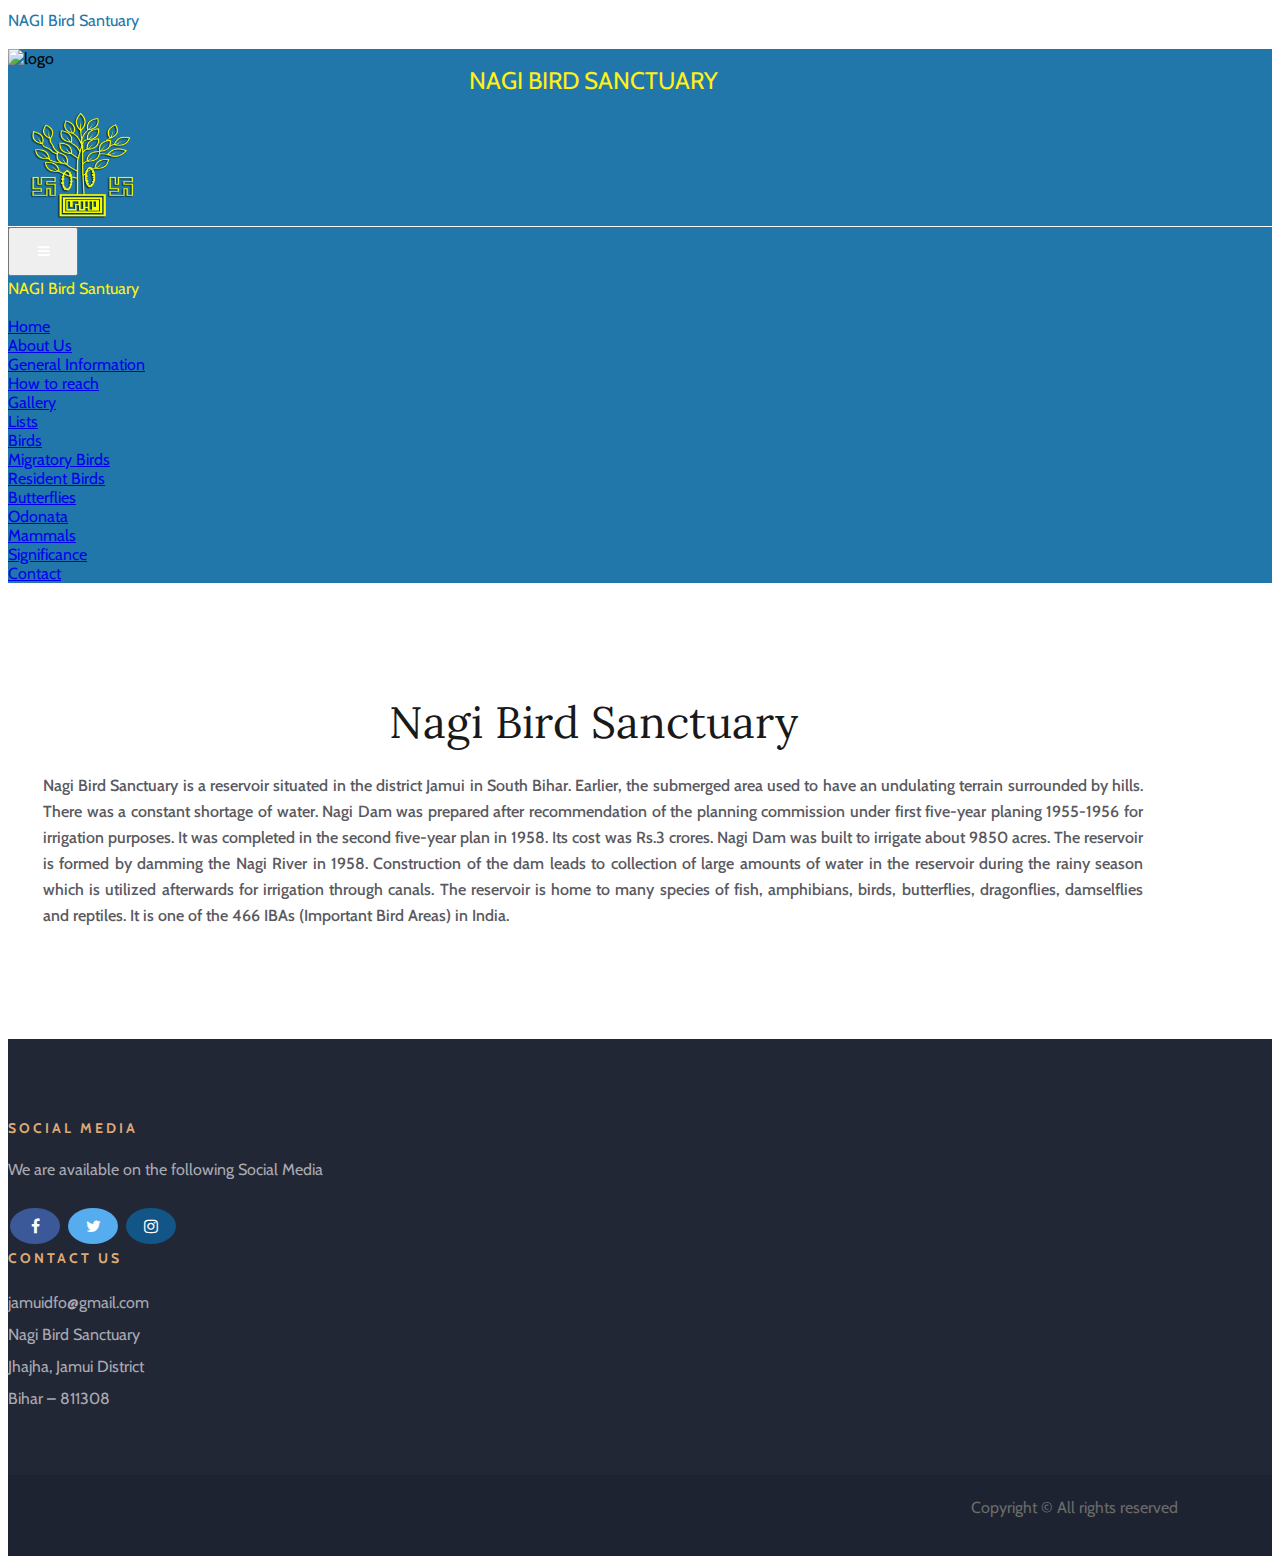
==== about-us.html @ 65afa7e6 "updated" ====
<!DOCTYPE html>
<html lang="zxx">

<head>
    <title>Nagi Dam Bird Sanctuary</title>
    <link rel="shortcut icon" href="img/Logo.png" />
    <meta name="viewport" content="width=device-width, initial-scale=1.0">
    <!-- Google Font -->
    <link href="https://fonts.googleapis.com/css?family=Lora:400,700&display=swap" rel="stylesheet">
    <link href="https://fonts.googleapis.com/css?family=Cabin:400,500,600,700&display=swap" rel="stylesheet">

    <!-- Css Styles -->
    <link rel="stylesheet" href="css/bootstrap.min.css" type="text/css">
    <link rel="stylesheet" href="css/font-awesome.min.css" type="text/css">
    <link rel="stylesheet" href="css/elegant-icons.css" type="text/css">
    <link rel="stylesheet" href="css/flaticon.css" type="text/css">
    <link rel="stylesheet" href="css/owl.carousel.min.css" type="text/css">
    <link rel="stylesheet" href="css/nice-select.css" type="text/css">
    <link rel="stylesheet" href="css/jquery-ui.min.css" type="text/css">
    <link rel="stylesheet" href="css/magnific-popup.css" type="text/css">
    <link rel="stylesheet" href="css/slicknav.min.css" type="text/css">
    <link rel="stylesheet" href="css/style.css" type="text/css">
    <link rel="stylesheet" href="https://cdnjs.cloudflare.com/ajax/libs/font-awesome/4.7.0/css/font-awesome.min.css">
</head>

<body>


    <!-- Header Section Begin -->

    <div class="top-text">
        <div class="container">
            <div class="row">
                <div class="col">
                    <p class="d-block d-lg-none text-center font-weight-bold mb-0" style="color:#2177AA;">
                        NAGI Bird Santuary
                    </p>
                </div>
            </div>
        </div>
    </div>
        <div class="top-header py-2">
    
            <div class="container">
                
                <div class="row align-items-center">
                    <div class="col-2">
                        <div class="logo">
                            <img class="mp=nun" alt="logo" src="img/Logo.png"  width="100px" />
                        </div>
                    </div>
                    <div class="col">
                                                
                            <p align="center" class="d-lg-block  font-weight-bold mb-0" style="font-size:x-large; color: #FFF113;">
                                NAGI BIRD SANCTUARY
                            </p>
                        
                    </div>
                    <div class="col-2">
                        <div class="logo-2 text-right">
                            <img class="mp=nun" alt="logo" src="img/Logo2.png" width="150px" />
                        </div>
                    </div>
                </div>
            </div>
    
        </div>
    
        <nav class="navbar navbar-expand-lg navbar-dark  bg-prime p-0 p-lg-auto px-3" style="background-color:#2177AA">
    
            <div class="logo-description d-flex justify-content-center  align-items-center">
                <button class="navbar-toggler d-block d-lg-none text-white" type="button" data-toggle="collapse"
                    data-target="#navbarSupportedContent" aria-controls="navbarSupportedContent" aria-expanded="false"
                    aria-label="Toggle navigation">
                    <span class="fa fa-bars"></span>
                </button>
                <p class="d-none d-lg-blocks font-weight-bold mb-0" style="color: #FFF113;">
                    NAGI Bird Santuary
                </p>
            </div>
    
            <div class="collapse navbar-collapse" id="navbarSupportedContent">
                <ul class="navbar-nav  mx-auto">
                    <li class="nav-item ">
                        <a class="nav-link" href="index.html">Home <span class="sr-only">(current)</span></a>
                    </li>
                    <li class="nav-item active">
                        <a class="nav-link" href="about-us.html">About Us</a>
                    </li>
                    <li class="nav-item">
                        <a class="nav-link" href="general-information.html">General Information</a>
                    </li>
                    <li class="nav-item">
                        <a class="nav-link" href="how-to-reach.html">How to reach</a>
                    </li>
                    <li class="nav-item">
                        <a class="nav-link" href="gallery.html">Gallery</span></a>
                    </li>
                    <li class="nav-item dropdown">
                        <a class="nav-link dropdown-toggle" href="http://example.com" id="navbarDropdownMenuLink"
                            data-toggle="dropdown" aria-haspopup="true" aria-expanded="false">
                            Lists
                        </a>
                        <ul class="dropdown-menu" aria-labelledby="navbarDropdownMenuLink">
    
                            <li class="dropdown-submenu">
                                <a class="dropdown-item dropdown-toggle" href="#">Birds</a>
                                <ul class="dropdown-menu">
                                    <li> <a class="dropdown-item" href="migratory.html">Migratory Birds</a></li>
    
                                    <li> <a class="dropdown-item" href="resident.html">Resident Birds</a></li>
                                </ul>
                            </li>
                            <li> <a class="dropdown-item" href="#">Butterflies</a></li>
                            <li> <a class="dropdown-item" href="#">Odonata</a></li>
                            <li> <a class="dropdown-item" href="#">Mammals</a></li>
                        </ul>
                    </li>
                    <li class="nav-item">
                        <a class="nav-link" href="significance.html">Significance</a>
                    </li>
    
                    <li class="nav-item ">
                        <a class="nav-link" href="contact.html">Contact</a>
                    </li>
    
                </ul>
    
            </div>
        </nav>

    <!-- Header End -->

    <!-- Hero Section Begin -->
   
    <!-- Hero Section End -->

    <!-- About Us Section Begin -->
    <section class="aboutus-section spad">
        <div class="container">
            <div class="row">
                <div class="col-lg-12">
                    <div class="about-text">
                        <div class="section-title">
                           
                            <h2>Nagi Bird Sanctuary </h2>
                        </div>
                        <p class="f-para" style="text-align: justify;">Nagi Bird Sanctuary is a reservoir situated in the district Jamui in South Bihar. Earlier, the submerged area used to have an undulating terrain surrounded by hills. There was a constant shortage of water. Nagi Dam was prepared after recommendation of the planning commission under first five-year planing 1955-1956 for irrigation purposes. It was completed in the second five-year plan in 1958. Its cost was Rs.3 crores. Nagi Dam was built to irrigate about 9850 acres. The reservoir is formed by damming the Nagi River in 1958. Construction of the dam leads to collection of large amounts of water in the reservoir during the rainy season which is utilized afterwards for irrigation through canals. The reservoir is home to many species of fish, amphibians, birds, butterflies, dragonflies, damselflies and reptiles. It is one of the 466 IBAs (Important Bird Areas) in India.</p>
                       
                    </div>
                </div>

            </div>
        </div>
    </section>
    <!-- About Us Section End -->

 

    <!-- Footer Section Begin -->
    <footer class="footer-section">
        <div class="container">
            <div class="footer-text">
                <div class="row">
                    <div class="col-lg-6" >
                        <div class="ft-newslatter">
                            <h6>Social Media</h6>
                            <p>We are available on the following Social Media</p>
                            <div class="fa-social">
                                <a target="_blank" href="https://www.facebook.com/113876030399410/"><i
                                        class="fa fa-facebook"></i></a>
                                <a target="_blank" href="https://twitter.com/BirdsNagi?s=08"><i
                                        class="fa fa-twitter"></i></a>
                                <a target="_blank" href="https://instagram.com/nagibirds?igshid=14gm5s0l4mmlo"><i
                                        class="fa fa-instagram"></i></a>
                            </div>
                        </div>
                    </div>
                    <div class="col-lg-3 offset-lg-1">
                        <div class="ft-contact">
                            <h6>Contact Us</h6>
                            <ul>
                                <li>jamuidfo@gmail.com</li>
                                <li> Nagi Bird Sanctuary</li>
                                <li>Jhajha, Jamui District</li>
                                <li>Bihar – 811308</li>
                            </ul>
                        </div>
                    </div>
                    <div class="col-lg-3 offset-lg-1">
                        
                    </div>
                </div>
            </div>
        </div>
        <div class="copyright-option">
            <div class="container">
                <div class="row">
                    <div class="col-lg-12">
                        <div class="co-text">
                            <p> Copyright &copy; All rights reserved </p>
                        </div>
                    </div>
                </div>
            </div>
        </div>
    </footer>
    <!-- Footer Section End -->

    <!-- Js Plugins -->
    <script src="js/jquery-3.3.1.min.js"></script>
    <script src="js/bootstrap.min.js"></script>
    <script src="js/jquery.magnific-popup.min.js"></script>
    <script src="js/jquery.nice-select.min.js"></script>
    <script src="js/jquery-ui.min.js"></script>
    <script src="js/jquery.slicknav.js"></script>
    <script src="js/owl.carousel.min.js"></script>
    <script src="js/main.js"></script>
</body>

</html>
---- css/style.css ----
/******************************************************************
  Template Name: Sona
  Description: Sona Hotel Html Template
  Author: Colorlib
  Author URI: https://colorlib.com
  Version: 1.0
  Created: Colorlib
******************************************************************/

/*------------------------------------------------------------------
[Table of contents]

1.  Template default CSS
	1.1	Variables
	1.2	Mixins
	1.3	Flexbox
	1.4	Reset
2.  Helper Css
3.  Header Section
4.  Hero Section
5.  About Section
6.  Services Section
7.  Testimonial Section
8.  Blog Section
9.  Contact
10.  Footer Style

-------------------------------------------------------------------*/

/*----------------------------------------*/

/* Template default CSS
/*----------------------------------------*/

html, body {
	height: 100%;
	font-family: "Cabin", sans-serif;
	-webkit-font-smoothing: antialiased;
	font-smoothing: antialiased;
}
h1, h2, h3, h4, h5, h6 {
	margin: 0;
	color: #111111;
	font-weight: 400;
	font-family: "Lora", serif;
}
h1 {
	font-size: 70px;
}
h2 {
	font-size: 36px;
}
h3 {
	font-size: 30px;
}
h4 {
	font-size: 24px;
}
h5 {
	font-size: 18px;
}
h6 {
	font-size: 16px;
}
p {
	font-size: 16px;
	font-family: "Cabin", sans-serif;
	color: #6b6b6b;
	font-weight: 400;
	line-height: 26px;
	margin: 0 0 15px 0;
}
img {
	max-width: 100%;
}
input:focus, select:focus, button:focus, textarea:focus {
	outline: none;
}
a:hover, a:focus {
	text-decoration: none;
	outline: none;
	color: #fff;
}
ul, ol {
	padding: 0;
	margin: 0;
}
/*---------------------
  Helper CSS
-----------------------*/

.section-title {
	text-align: center;
	margin-bottom: 22px;
}
.section-title span {
	font-size: 14px;
	color: #dfa974;
	font-weight: 700;
	text-transform: uppercase;
	letter-spacing: 2px;
}
.section-title h2 {
	font-size: 44px;
	color: #19191a;
	line-height: 58px;
	margin-top: 10px;
}
.set-bg {
	background-repeat: no-repeat;
	background-size: cover;
	background-position: top center;
}
.spad {
	padding-top: 100px;
	padding-bottom: 100px;
}
.spad-2 {
	padding-top: 50px;
	padding-bottom: 70px;
}
.text-white h1, .text-white h2, .text-white h3, .text-white h4, .text-white h5, .text-white h6, .text-white p, .text-white span, .text-white li, .text-white a {
	color: #fff;
}
/* buttons */

.primary-btn {
	display: inline-block;
	font-size: 13px;
	color: #ffffff;
	text-transform: uppercase;
	letter-spacing: 2px;
	font-weight: 700;
	position: relative;
}
.primary-btn:after {
	position: absolute;
	left: 0;
	bottom: -5px;
	width: 100%;
	height: 2px;
	background: #dfa974;
	content: "";
}
/* Preloder */

#preloder {
	position: fixed;
	width: 100%;
	height: 100%;
	top: 0;
	left: 0;
	z-index: 999999;
	background: #ffffff;
}
.loader {
	width: 40px;
	height: 40px;
	position: absolute;
	top: 50%;
	left: 50%;
	margin-top: -13px;
	margin-left: -13px;
	border-radius: 60px;
	animation: loader 0.8s linear infinite;
	-webkit-animation: loader 0.8s linear infinite;
}
@keyframes loader {
	0% {
		-webkit-transform: rotate(0deg);
		transform: rotate(0deg);
		border: 4px solid #f44336;
		border-left-color: transparent;
	}
	50% {
		-webkit-transform: rotate(180deg);
		transform: rotate(180deg);
		border: 4px solid #673ab7;
		border-left-color: transparent;
	}
	100% {
		-webkit-transform: rotate(360deg);
		transform: rotate(360deg);
		border: 4px solid #f44336;
		border-left-color: transparent;
	}
}
@-webkit-keyframes loader {
	0% {
		-webkit-transform: rotate(0deg);
		border: 4px solid #f44336;
		border-left-color: transparent;
	}
	50% {
		-webkit-transform: rotate(180deg);
		border: 4px solid #673ab7;
		border-left-color: transparent;
	}
	100% {
		-webkit-transform: rotate(360deg);
		border: 4px solid #f44336;
		border-left-color: transparent;
	}
}
.spacial-controls {
	position: fixed;
	width: 111px;
	height: 91px;
	top: 0;
	right: 0;
	z-index: 999;
}
.spacial-controls .search-switch {
	display: block;
	height: 100%;
	padding-top: 30px;
	background: #323232;
	text-align: center;
	cursor: pointer;
}
.search-model {
	display: none;
	position: fixed;
	width: 100%;
	height: 100%;
	left: 0;
	top: 0;
	background: #000;
	z-index: 99999;
}
.search-model-form {
	padding: 0 15px;
}
.search-model-form input {
	width: 500px;
	font-size: 40px;
	border: none;
	border-bottom: 2px solid #333;
	background: none;
	color: #999;
}
.search-close-switch {
	position: absolute;
	width: 50px;
	height: 50px;
	background: #333;
	color: #fff;
	text-align: center;
	border-radius: 50%;
	font-size: 28px;
	line-height: 28px;
	top: 30px;
	cursor: pointer;
	display: -webkit-box;
	display: -ms-flexbox;
	display: flex;
	-webkit-box-align: center;
	-ms-flex-align: center;
	align-items: center;
	-webkit-box-pack: center;
	-ms-flex-pack: center;
	justify-content: center;
}
/*---------------------
  Header
-----------------------*/
.top-header{
	background-color: #2177AA;
	margin-bottom: 1px;
}

.dropdown-submenu {
	position: relative;
  }
  
  .dropdown-submenu a::after {
	transform: rotate(-360deg);
	position: absolute;
	right: 6px;
	top: .8em;
  }
  
  .dropdown-submenu .dropdown-menu {
	top: 0;
	left: 100%;
	margin-left: .1rem;
	margin-right: .1rem;
  }
.header-section.header-normal .menu-item {
	-webkit-box-shadow: 0px 12px 15px rgba(36, 11, 12, 0.05);
	box-shadow: 0px 12px 15px rgba(36, 11, 12, 0.05);
}
.top-nav {
	border-bottom: 1px solid #e5e5e5;
	margin-bottom: 1px;
}
.top-nav .tn-left li {
	list-style: none;
	display: inline-block;
	font-size: 16px;
	color: #19191a;
	font-weight: 500;
	padding: 14px 0 12px;
	margin-right: 64px;
	position: relative;
}
.top-nav .tn-left li:after {
	position: absolute;
	right: -32px;
	top: 0;
	width: 1px;
	height: 100%;
	background: #e5e5e5;
	content: "";
}
.top-nav .tn-left li:last-child {
	margin-right: 0;
}
.top-nav .tn-left li:last-child:after {
	display: none;
}
.top-nav .tn-left li i {
	color: #dfa974;
	margin-right: 4px;
}
.top-nav .tn-right {
	text-align: right;
}
.top-nav .tn-right .top-social {
	display: inline-block;
	margin-right: 35px;
	padding: 13px 0;
}
.top-nav .tn-right .top-social a {
	display: inline-block;
	font-size: 16px;
	color: #19191a;
	margin-left: 15px;
}
.top-nav .tn-right .bk-btn {
	display: inline-block;
	font-size: 13px;
	font-weight: 700;
	padding: 16px 28px 15px;
	background: #dfa974;
	color: #ffffff;
	text-transform: uppercase;
	letter-spacing: 2px;
}
.top-nav .tn-right .language-option {
	display: inline-block;
	margin-left: 30px;
	cursor: pointer;
	padding: 13px 0px 11px;
	position: relative;
}
.top-nav .tn-right .language-option:hover .flag-dropdown {
	top: 40px;
	opacity: 1;
	visibility: visible;
}
.top-nav .tn-right .language-option img {
	height: 26px;
	width: 26px;
	border-radius: 50%;
	margin-right: 10px;
}
.top-nav .tn-right .language-option span {
	font-size: 16px;
	color: #19191a;
	text-transform: uppercase;
	font-weight: 500;
}
.top-nav .tn-right .language-option .flag-dropdown {
	position: absolute;
	left: 0;
	top: 60px;
	width: 100px;
	background: #ffffff;
	display: block;
	padding: 10px 15px;
	-webkit-box-shadow: 0px 9px 10px rgba(25, 25, 26, 0.2);
	box-shadow: 0px 9px 10px rgba(25, 25, 26, 0.2);
	opacity: 0;
	visibility: hidden;
	-webkit-transition: all 0.3s;
	-o-transition: all 0.3s;
	transition: all 0.3s;
	z-index: 99;
}
.top-nav .tn-right .language-option .flag-dropdown ul li {
	list-style: none;
	text-align: left;
}
.top-nav .tn-right .language-option .flag-dropdown ul li a {
	font-size: 14px;
	text-transform: uppercase;
	font-weight: 500;
	color: #19191a;
	-webkit-transition: all 0.3s;
	-o-transition: all 0.3s;
	transition: all 0.3s;
}
.top-nav .tn-right .language-option .flag-dropdown ul li a:hover {
	color: #dfa974;
}
.menu-item {
	position: relative;
	z-index: 9;
}
.menu-item .logo {
	padding: 25px 0;
}
.menu-item .logo a {
	display: inline-block;
}
.menu-item .nav-menu {
	text-align: right;
}
.menu-item .nav-menu .mainmenu {
	display: inline-block;
}
.menu-item .nav-menu .mainmenu li {
	list-style: none;
	display: inline-block;
	position: relative;
	z-index: 1;
}
.menu-item .nav-menu .mainmenu li.active a:after {
	opacity: 1;
}
.menu-item .nav-menu .mainmenu li:hover>a:after {
	opacity: 1;
}
.menu-item .nav-menu .mainmenu li:hover .dropdown {
	top: 77px;
	opacity: 1;
	visibility: visible;
}
.menu-item .nav-menu .mainmenu li a {
	font-size: 16px;
	color: #19191a;
	margin-right: 42px;
	font-weight: 500;
	display: inline-block;
	padding: 27px 0;
	position: relative;
	-webkit-transition: all 0.3s;
	-o-transition: all 0.3s;
	transition: all 0.3s;
}
.menu-item .nav-menu .mainmenu li a:after {
	position: absolute;
	left: 0;
	top: 52px;
	width: 100%;
	height: 2px;
	background: #dfa974;
	content: "";
	opacity: 0;
	-webkit-transition: all 0.3s;
	-o-transition: all 0.3s;
	transition: all 0.3s;
}
.menu-item .nav-menu .mainmenu li .dropdown {
	position: absolute;
	left: 0;
	top: 97px;
	width: 180px;
	background: #ffffff;
	z-index: 9;
	opacity: 0;
	visibility: hidden;
	-webkit-transition: all 0.3s;
	-o-transition: all 0.3s;
	transition: all 0.3s;
	-webkit-box-shadow: 0px 9px 15px rgba(25, 25, 26, 0.05);
	box-shadow: 0px 9px 15px rgba(25, 25, 26, 0.05);
}
.menu-item .nav-menu .mainmenu li .dropdown li {
	list-style: none;
	display: block;
}
.menu-item .nav-menu .mainmenu li .dropdown li a {
	font-size: 16px;
	color: #19191a;
	display: block;
	text-align: left;
	padding: 8px 15px;
	-webkit-transition: all 0.3s;
	-o-transition: all 0.3s;
	transition: all 0.3s;
}
.menu-item .nav-menu .mainmenu li .dropdown li a:hover {
	color: #dfa974;
}
.menu-item .nav-menu .mainmenu li .dropdown li a:after {
	display: none;
}
.menu-item .nav-menu .nav-right {
	display: inline-block;
	margin-left: 43px;
	padding: 27px 0px;
}
.menu-item .nav-menu .nav-right i {
	font-size: 16px;
	color: #19191a;
	cursor: pointer;
}
.canvas-open {
	display: none;
}
.offcanvas-menu-wrapper {
	display: none;
}
/*---------------------
  Hero
-----------------------*/

.hero-section {
	position: relative;
	padding-top: 60px;
	padding-bottom: 100px;
}
.hero-section .container {
	position: relative;
	z-index: 5;
}
.hero-text {
	padding-top: 145px;
}
.hero-text h1 {
	font-size: 80px;
	line-height: 90px;
	color: #ffffff;
	margin-bottom: 16px;
}
.hero-text p {
	font-size: 18px;
	color: #ffffff;
	line-height: 28px;
	margin-bottom: 35px;
}
.booking-form {
	background: #ffffff;
	padding: 44px 40px 50px 40px;
	border-radius: 4px;
}
.booking-form h3 {
	color: #19191a;
	margin-bottom: 36px;
}
.booking-form form .check-date {
	position: relative;
	margin-bottom: 15px;
}
.booking-form form .check-date label {
	font-size: 14px;
	color: #707079;
	display: block;
	margin-bottom: 10px;
}
.booking-form form .check-date input {
	width: 100%;
	height: 50px;
	border: 1px solid #ebebeb;
	border-radius: 2px;
	font-size: 16px;
	color: #19191a;
	text-transform: uppercase;
	font-weight: 500;
	padding-left: 20px;
}
.booking-form form .check-date i {
	color: #dfa974;
	position: absolute;
	right: 18px;
	bottom: 17px;
}
.booking-form form .select-option {
	margin-bottom: 15px;
}
.booking-form form .select-option label {
	font-size: 14px;
	color: #707079;
	display: block;
	margin-bottom: 10px;
}
.booking-form form .select-option .nice-select {
	border-radius: 2px;
	border: 1px solid #ebebeb;
	height: 50px;
	line-height: 50px;
	outline: none;
	padding-left: 20px;
	width: 100%;
	float: none;
}
.booking-form form .select-option .nice-select:after {
	border-bottom: 2px solid #dfa974;
	border-right: 2px solid #dfa974;
	height: 10px;
	margin-top: 0;
	right: 20px;
	width: 10px;
	top: 36%;
}
.booking-form form .select-option .nice-select span {
	font-size: 16px;
	color: #19191a;
	text-transform: uppercase;
	font-weight: 500;
}
.booking-form form .select-option .nice-select .list {
	margin-top: 0;
	width: 100%;
}
.booking-form form button {
	display: block;
	font-size: 14px;
	text-transform: uppercase;
	border: 1px solid #dfa974;
	border-radius: 2px;
	color: #dfa974;
	font-weight: 500;
	background: transparent;
	width: 100%;
	height: 46px;
	margin-top: 30px;
}
.hero-slider {
	position: absolute;
	width: 100%;
	height: 100%;
	left: 0;
	top: 0;
}
.hero-slider.owl-carousel .owl-dots {
	position: absolute;
	left: 0;
	bottom: 23px;
	width: 100%;
	text-align: center;
}
.hero-slider.owl-carousel .owl-dots button {
	height: 6px;
	width: 6px;
	background: #ffffff;
	opacity: 0.5;
	border-radius: 50%;
	margin-right: 10px;
	-webkit-transition: all 0.3s;
	-o-transition: all 0.3s;
	transition: all 0.3s;
}
.hero-slider.owl-carousel .owl-dots button.active {
	width: 30px;
	border-radius: 50px;
	opacity: 1;
}
.hero-slider.owl-carousel .owl-dots button:last-child {
	margin-right: 0;
}
.hero-slider .owl-stage-outer, .hero-slider .owl-stage, .hero-slider .owl-item, .hero-slider .hs-item {
	height: 100%;
}
/*---------------------
  About US
-----------------------*/

.about-text {
	text-align: center;
	padding: 0 35px;
}
.about-text p {
	color: #595960;
	font-weight: 500;
}
.about-text p.f-para {
	margin-bottom: 10px;
}
.about-text p.s-para {
	margin-bottom: 35px;
}
.about-text .about-btn {
	color: #19191a;
}
.about-pic img {
	min-width: 100%;
}
/*---------------------
  Service Section
-----------------------*/

.services-section {
	padding-bottom: 60px;
	border-top: 1px solid #e5e5e5;
}
.services-section .section-title {
	margin-bottom: 36px;
}
.service-item {
	text-align: center;
	padding: 30px 35px 18px;
	-webkit-transition: all 0.3s;
	-o-transition: all 0.3s;
	transition: all 0.3s;
}
.service-item:hover {
	background: #dfa974;
}
.service-item:hover i {
	color: #ffffff;
}
.service-item:hover h4 {
	color: #ffffff;
}
.service-item:hover p {
	color: #ffffff;
}
.service-item i {
	display: inline-block;
	color: #dfa974;
	-webkit-transition: all 0.3s;
	-o-transition: all 0.3s;
	transition: all 0.3s;
}
.service-item h4 {
	color: #19191a;
	font-size: 22px;
	margin-bottom: 15px;
	margin-top: 10px;
	-webkit-transition: all 0.3s;
	-o-transition: all 0.3s;
	transition: all 0.3s;
}
.service-item p {
	color: #707079;
	-webkit-transition: all 0.3s;
	-o-transition: all 0.3s;
	transition: all 0.3s;
}
/*------------------------
  Home Page Room Section 
-------------------------*/

.hp-room-items {
	margin-left: -15px;
	margin-right: -15px;
	overflow: hidden;
}
.hp-room-items .hp-room-item {
	height: 600px;
	margin-right: -15px;
	position: relative;
	overflow: hidden;
}
.hp-room-items .hp-room-item:hover .hr-text {
	bottom: 135px;
}
.hp-room-items .hp-room-item:hover .hr-text h2 {
	margin-bottom: 30px;
}
.hp-room-items .hp-room-item .hr-text {
	position: absolute;
	left: 45px;
	right: 25px;
	bottom: -250px;
	-webkit-transition: all 0.5s;
	-o-transition: all 0.5s;
	transition: all 0.5s;
}
.hp-room-items .hp-room-item .hr-text h3 {
	color: #ffffff;
	margin-bottom: 15px;
}
.hp-room-items .hp-room-item .hr-text h2 {
	color: #dfa974;
	font-weight: 700;
	margin-bottom: 50px;
	-webkit-transition: all 0.2s;
	-o-transition: all 0.2s;
	transition: all 0.2s;
}
.hp-room-items .hp-room-item .hr-text h2 span {
	font-family: "Cabin", sans-serif;
	font-size: 16px;
	font-weight: 400;
	color: #ffffff;
}
.hp-room-items .hp-room-item .hr-text table {
	margin-bottom: 30px;
}
.hp-room-items .hp-room-item .hr-text table tbody tr td {
	font-size: 16px;
	color: #ffffff;
	line-height: 36px;
}
.hp-room-items .hp-room-item .hr-text table tbody tr td.r-o {
	width: 120px;
}
.hp-room-items .hp-room-item .hr-text .primary-btn:after {
	background: #ffffff;
}
/*---------------------
  Testimonial Slider
-----------------------*/

.testimonial-section {
	background: #f9f9f9;
}
.testimonial-section .section-title {
	margin-bottom: 30px;
}
.testimonial-slider.owl-carousel .owl-item img {
	width: auto;
	margin: 0 auto;
}
.testimonial-slider.owl-carousel .owl-nav button {
	height: 44px;
	width: 44px;
	border: 1px solid #ebebeb;
	font-size: 24px;
	color: #707079;
	background: #ffffff;
	line-height: 48px;
	text-align: center;
	border-radius: 50%;
	position: absolute;
	left: -190px;
	top: 50%;
	-webkit-transform: translateY(-6px);
	-ms-transform: translateY(-6px);
	transform: translateY(-6px);
	-webkit-transition: all 0.3s;
	-o-transition: all 0.3s;
	transition: all 0.3s;
}
.testimonial-slider.owl-carousel .owl-nav button:hover {
	border-color: #19191a;
	color: #19191a;
}
.testimonial-slider.owl-carousel .owl-nav button.owl-next {
	left: auto;
	right: -190px;
}
.testimonial-slider .ts-item {
	text-align: center;
}
.testimonial-slider .ts-item p {
	font-size: 20px;
	color: #707079;
	line-height: 30px;
	margin-bottom: 50px;
}
.testimonial-slider .ts-item .ti-author {
	margin-bottom: 60px;
}
.testimonial-slider .ts-item .ti-author .rating {
	display: inline-block;
}
.testimonial-slider .ts-item .ti-author .rating i {
	color: #f5b917;
	font-size: 16px;
}
.testimonial-slider .ts-item .ti-author h5 {
	font-size: 20px;
	color: #19191a;
	display: inline-block;
}
/*---------------------
  Blog and Event
-----------------------*/

.blog-section {
	padding-bottom: 70px;
}
.blog-section .section-title {
	margin-bottom: 36px;
}
/*---------------------
  Footer Section
-----------------------*/

.footer-section {
	background: #222736;
}
.footer-section .footer-text {
	padding: 80px 0 30px;
}
.footer-section .footer-text .ft-about {
	margin-bottom: 30px;
}
.footer-section .footer-text .ft-about .logo {
	margin-bottom: 20px;
}
.footer-section .footer-text .ft-about .logo a {
	display: inline-block;
}
.footer-section .footer-text .ft-about p {
	color: #aaaab3;
	margin-bottom: 20px;
}
.fa {
	padding: 10px;
	font-size: 30px;
	width: 30px;
	text-align: center;
	text-decoration: none;
	margin: 5px 2px;
	border-radius: 50%;
  }
  
  .fa:hover {
	  opacity: 0.7;
  }
  
  .fa-facebook {
	background: #3B5998;
	color: white;
  }
  
  .fa-twitter {
	background: #55ACEE;
	color: white;
  }
  .fa-instagram {
	background: #125688;
	color: white;
  }
  
.footer-section .footer-text .ft-about  a {
	display: inline-block;
	height: 40px;
	width: 40px;
	font-size: 16px;
	line-height: 40px;
	text-align: center;
	color: #ffffff;
	border: 1px solid #5A4D48;
	border-radius: 50%;
	-webkit-transition: all 0.3s;
	-o-transition: all 0.3s;
	transition: all 0.3s;
	margin-right: 7px;
}
.footer-section .footer-text .ft-about  a:hover {
	background: #dfa974;
	border-color: #dfa974;
}
.footer-section .footer-text .ft-contact {
	margin-bottom: 30px;
}
.footer-section .footer-text .ft-contact h6 {
	font-size: 14px;
	color: #dfa974;
	text-transform: uppercase;
	font-weight: 700;
	letter-spacing: 3px;
	font-family: "Cabin", sans-serif;
	margin-bottom: 20px;
}
.footer-section .footer-text .ft-contact ul li {
	font-size: 16px;
	color: #aaaab3;
	line-height: 32px;
	list-style: none;
}
.footer-section .footer-text .ft-newslatter h6 {
	font-size: 14px;
	color: #dfa974;
	text-transform: uppercase;
	font-weight: 700;
	letter-spacing: 3px;
	font-family: "Cabin", sans-serif;
	margin-bottom: 20px;
}
.footer-section .footer-text .ft-newslatter p {
	color: #aaaab3;
	margin-bottom: 20px;
}
.footer-section .footer-text .ft-newslatter .fn-form {
	position: relative;
}
.footer-section .footer-text .ft-newslatter .fn-form input {
	width: 100%;
	height: 50px;
	border-radius: 2px;
	background: #393D4A;
	border: none;
	padding-left: 20px;
	font-size: 16px;
	color: #707079;
}
.footer-section .footer-text .ft-newslatter .fn-form button {
	position: absolute;
	right: 0;
	top: 0;
	font-size: 16px;
	background: #dfa974;
	color: #ffffff;
	padding: 0 16px;
	height: 50px;
	border: none;
	border-radius: 0 2px 2px 0;
}
.footer-section .copyright-option {
	background: rgba(16, 20, 31, 0.2);
	padding: 20px 0;
}
.footer-section .copyright-option ul li {
	list-style: none;
	display: inline-block;
	margin-right: 34px;
}
.footer-section .copyright-option ul li:last-child {
	margin-right: 0;
}
.footer-section .copyright-option ul li a {
	font-size: 16px;
	color: #aaaab3;
}
.footer-section .copyright-option .co-text {
	font-size: 16px;
	color: #707079;
	text-align: right;
}
/* --------------------------------- Other Pages Styles ----------------------------------- */

/*---------------------
  Breadcrumb Section
-----------------------*/

.breadcrumb-section {
	padding-top: 70px;
	padding-bottom: 80px;
}
.breadcrumb-text {
	text-align: center;
}
.breadcrumb-text h2 {
	font-size: 44px;
	color: #19191a;
	margin-bottom: 12px;
}
.breadcrumb-text .bt-option a {
	display: inline-block;
	font-size: 18px;
	color: #19191a;
	margin-right: 20px;
	position: relative;
	font-weight: 500;
}
.breadcrumb-text .bt-option a:after {
	position: absolute;
	right: -13px;
	top: 1px;
	content: "";
	font-size: 18px;
	font-family: "FontAwesome";
	color: #aaaab3;
}
.breadcrumb-text .bt-option span {
	display: inline-block;
	font-size: 18px;
	color: #aaaab3;
}
/*------------------------
  About Us Page Section
-------------------------*/

.aboutus-page-section {
	padding-top: 0;
	padding-bottom: 70px;
}
.about-page-text {
	margin-bottom: 65px;
}
.about-page-text .ap-title {
	margin-bottom: 30px;
}
.about-page-text .ap-title h2 {
	font-size: 44px;
	color: #19191a;
	margin-bottom: 18px;
}
.about-page-text .ap-title p {
	font-size: 18px;
	color: #707079;
	line-height: 28px;
}
.about-page-text .ap-services li {
	list-style: none;
	font-size: 20px;
	color: #707079;
	line-height: 42px;
}
.about-page-text .ap-services li i {
	color: #dfa974;
	margin-right: 5px;
}
.about-page-services .ap-service-item {
	position: relative;
	height: 420px;
	border-radius: 5px;
	margin-bottom: 30px;
}
.about-page-services .ap-service-item .api-text {
	position: absolute;
	left: 0;
	bottom: 40px;
	width: 100%;
	text-align: center;
}
.about-page-services .ap-service-item .api-text h3 {
	color: #ffffff;
}
/*---------------------
  Video Section
-----------------------*/

.video-section {
	height: 500px;
	padding-top: 140px;
}
.video-section .video-text {
	text-align: center;
}
.video-section .video-text h2 {
	font-size: 48px;
	color: #ffffff;
	margin-bottom: 16px;
}
.video-section .video-text p {
	font-size: 20px;
	color: #ffffff;
	margin-bottom: 40px;
}
.video-section .video-text .play-btn {
	display: inline-block;
}
/*---------------------
  Gallery Section
-----------------------*/

.gallery-section {
	padding-bottom: 80px;
}
.gallery-section .section-title {
	margin-bottom: 38px;
}
.gallery-item {
	position: relative;
	height: 279px;
	margin-bottom: 20px;
	border-radius: 5px;
	position: relative;
	z-index: 1;
}
.gallery-item:hover:after {
	opacity: 1;
}
.gallery-item:hover .gi-text {
	opacity: 1;
}
.gallery-item:after {
	position: absolute;
	left: 0;
	top: 0;
	width: 100%;
	height: 100%;
	background: rgba(25, 25, 26, 0.3);
	content: "";
	z-index: -1;
	border-radius: 5px;
	-webkit-transition: all 0.3s;
	-o-transition: all 0.3s;
	transition: all 0.3s;
	opacity: 0;
}
.gallery-item.large-item {
	height: 576px;
}
.gallery-item .gi-text {
	display: -webkit-box;
	display: -ms-flexbox;
	display: flex;
	-webkit-box-align: center;
	-ms-flex-align: center;
	align-items: center;
	-webkit-box-pack: center;
	-ms-flex-pack: center;
	justify-content: center;
	width: 100%;
	height: 100%;
	-webkit-transition: all 0.3s;
	-o-transition: all 0.3s;
	transition: all 0.3s;
	opacity: 0;
}
.gallery-item .gi-text h3 {
	color: #ffffff;
}
/*---------------------
  Room Section
-----------------------*/

.rooms-section {
	padding-top: 0;
	padding-bottom: 80px;
}
.room-item {
	margin-bottom: 30px;
}
.room-item img {
	min-width: 100%;
}
.room-item .ri-text {
	border: 1px solid #ebebeb;
	border-top: none;
	padding: 24px 24px 30px 28px;
}
.room-item .ri-text h4 {
	color: #19191a;
	margin-bottom: 17px;
}
.room-item .ri-text h3 {
	color: #dfa974;
	font-weight: 700;
	margin-bottom: 14px;
}
.room-item .ri-text h3 span {
	font-family: "Cabin", sans-serif;
	font-size: 14px;
	font-weight: 400;
	color: #19191a;
}
.room-item .ri-text table {
	margin-bottom: 18px;
}
.room-item .ri-text table tbody tr td {
	font-size: 16px;
	color: #707079;
	line-height: 36px;
}
.room-item .ri-text table tbody tr td.r-o {
	width: 125px;
}
.room-item .ri-text .primary-btn {
	color: #19191a;
}
.room-pagination {
	text-align: center;
	padding-top: 20px;
}
.room-pagination a {
	font-size: 16px;
	color: #707079;
	border: 1px solid #EFD4B9;
	border-radius: 2px;
	padding: 7px 13px 5px;
	margin-right: 7px;
	display: inline-block;
	-webkit-transition: all 0.3s;
	-o-transition: all 0.3s;
	transition: all 0.3s;
}
.room-pagination a:last-child {
	margin-right: 0;
}
.room-pagination a:hover {
	background: #dfa974;
	color: #ffffff;
}
/*-----------------------
  Room Details Section
-------------------------*/

.room-details-section {
	padding-top: 0;
	padding-bottom: 80px;
}
.room-details-item {
	margin-bottom: 50px;
}
.room-details-item img {
	margin-bottom: 40px;
}
.room-details-item .rd-text .rd-title {
	overflow: hidden;
	margin-bottom: 8px;
}
.room-details-item .rd-text .rd-title h3 {
	color: #19191a;
	float: left;
}
.room-details-item .rd-text .rd-title .rdt-right {
	float: right;
	text-align: right;
}
.room-details-item .rd-text .rd-title .rdt-right .rating {
	display: inline-block;
	margin-right: 25px;
	margin-bottom: 10px;
}
.room-details-item .rd-text .rd-title .rdt-right .rating i {
	color: #f5b917;
}
.room-details-item .rd-text .rd-title .rdt-right a {
	display: inline-block;
	color: #ffffff;
	font-size: 13px;
	text-transform: uppercase;
	font-weight: 700;
	background: #dfa974;
	padding: 14px 28px 13px;
}
.room-details-item .rd-text h2 {
	color: #dfa974;
	font-weight: 700;
	margin-bottom: 25px;
}
.room-details-item .rd-text h2 span {
	font-family: "Cabin", sans-serif;
	font-size: 16px;
	font-weight: 400;
	color: #19191a;
}
.room-details-item .rd-text table {
	margin-bottom: 32px;
}
.room-details-item .rd-text table tbody tr td {
	font-size: 16px;
	color: #19191a;
	line-height: 36px;
}
.room-details-item .rd-text table tbody tr td.r-o {
	width: 120px;
	color: #707079;
}
.room-details-item .rd-text p {
	color: #707079;
}
.room-details-item .rd-text p.f-para {
	margin-bottom: 22px;
}
.rd-reviews {
	padding-top: 55px;
	border-top: 1px solid #e5e5e5;
	margin-bottom: 50px;
}
.rd-reviews h4 {
	color: #19191a;
	letter-spacing: 1px;
	margin-bottom: 45px;
}
.rd-reviews .review-item {
	margin-bottom: 32px;
}
.rd-reviews .review-item .ri-pic {
	float: left;
	margin-right: 30px;
}
.rd-reviews .review-item .ri-pic img {
	height: 70px;
	width: 70px;
	border-radius: 50%;
}
.rd-reviews .review-item .ri-text {
	overflow: hidden;
	position: relative;
	padding-left: 30px;
}
.rd-reviews .review-item .ri-text:before {
	position: absolute;
	left: 0;
	top: 0;
	width: 1px;
	height: 100%;
	background: #e9e9e9;
	content: "";
}
.rd-reviews .review-item .ri-text span {
	font-size: 12px;
	color: #dfa974;
	text-transform: uppercase;
	letter-spacing: 3px;
}
.rd-reviews .review-item .ri-text .rating {
	position: absolute;
	right: 0;
	top: 0;
}
.rd-reviews .review-item .ri-text .rating i {
	color: #f5b917;
}
.rd-reviews .review-item .ri-text h5 {
	color: #19191a;
	margin-top: 4px;
	margin-bottom: 8px;
}
.rd-reviews .review-item .ri-text p {
	color: #707079;
	margin-bottom: 0;
}
.review-add h4 {
	color: #19191a;
	letter-spacing: 1px;
	margin-bottom: 45px;
}
.review-add .ra-form input {
	width: 100%;
	height: 50px;
	border: 1px solid #e5e5e5;
	font-size: 16px;
	color: #aaaab3;
	padding-left: 20px;
	margin-bottom: 25px;
}
.review-add .ra-form input::-webkit-input-placeholder {
	color: #aaaab3;
}
.review-add .ra-form input::-moz-placeholder {
	color: #aaaab3;
}
.review-add .ra-form input:-ms-input-placeholder {
	color: #aaaab3;
}
.review-add .ra-form input::-ms-input-placeholder {
	color: #aaaab3;
}
.review-add .ra-form input::placeholder {
	color: #aaaab3;
}
.review-add .ra-form h5 {
	font-size: 20px;
	color: #19191a;
	margin-bottom: 24px;
	float: left;
	margin-right: 10px;
}
.review-add .ra-form .rating {
	padding-top: 3px;
	display: inline-block;
}
.review-add .ra-form .rating i {
	color: #f5b917;
	font-size: 16px;
}
.review-add .ra-form textarea {
	width: 100%;
	height: 132px;
	border: 1px solid #e5e5e5;
	font-size: 16px;
	color: #aaaab3;
	padding-left: 20px;
	padding-top: 12px;
	margin-bottom: 24px;
	resize: none;
}
.review-add .ra-form textarea::-webkit-input-placeholder {
	color: #aaaab3;
}
.review-add .ra-form textarea::-moz-placeholder {
	color: #aaaab3;
}
.review-add .ra-form textarea:-ms-input-placeholder {
	color: #aaaab3;
}
.review-add .ra-form textarea::-ms-input-placeholder {
	color: #aaaab3;
}
.review-add .ra-form textarea::placeholder {
	color: #aaaab3;
}
.review-add .ra-form button {
	font-size: 13px;
	font-weight: 700;
	text-transform: uppercase;
	color: #ffffff;
	letter-spacing: 2px;
	background: #dfa974;
	border: none;
	padding: 14px 34px 13px;
	display: inline-block;
}
.room-booking {
	padding: 0 30px 0 40px;
}
.room-booking h3 {
	color: #19191a;
	margin-bottom: 30px;
}
.room-booking form .check-date {
	position: relative;
	margin-bottom: 15px;
}
.room-booking form .check-date label {
	font-size: 14px;
	color: #707079;
	display: block;
	margin-bottom: 10px;
}
.room-booking form .check-date input {
	width: 100%;
	height: 50px;
	border: 1px solid #ebebeb;
	border-radius: 2px;
	font-size: 16px;
	color: #19191a;
	text-transform: uppercase;
	font-weight: 500;
	padding-left: 20px;
}
.room-booking form .check-date i {
	color: #dfa974;
	position: absolute;
	right: 18px;
	bottom: 17px;
}
.room-booking form .select-option {
	margin-bottom: 15px;
}
.room-booking form .select-option label {
	font-size: 14px;
	color: #707079;
	display: block;
	margin-bottom: 10px;
}
.room-booking form .select-option .nice-select {
	border-radius: 2px;
	border: 1px solid #ebebeb;
	height: 50px;
	line-height: 50px;
	outline: none;
	padding-left: 20px;
	width: 100%;
	float: none;
}
.room-booking form .select-option .nice-select:after {
	border-bottom: 2px solid #dfa974;
	border-right: 2px solid #dfa974;
	height: 10px;
	margin-top: 0;
	right: 20px;
	width: 10px;
	top: 36%;
}
.room-booking form .select-option .nice-select span {
	font-size: 16px;
	color: #19191a;
	text-transform: uppercase;
	font-weight: 500;
}
.room-booking form .select-option .nice-select .list {
	margin-top: 0;
	width: 100%;
}
.room-booking form button {
	display: block;
	font-size: 14px;
	text-transform: uppercase;
	border: 1px solid #dfa974;
	border-radius: 2px;
	color: #dfa974;
	font-weight: 500;
	background: transparent;
	width: 100%;
	height: 46px;
	margin-top: 30px;
}
/*---------------------
  Blog Section
-----------------------*/

.blog-section.blog-page {
	padding-top: 0;
	padding-bottom: 88px;
}
.blog-item {
	height: 450px;
	position: relative;
	margin-bottom: 30px;
	border-radius: 5px;
}
.blog-item.small-size {
	height: 400px;
}
.blog-item .bi-text {
	position: absolute;
	left: 0;
	bottom: 25px;
	width: 100%;
	padding-left: 30px;
	padding-right: 30px;
}
.blog-item .bi-text .b-tag {
	display: inline-block;
	color: #ffffff;
	font-size: 12px;
	text-transform: uppercase;
	letter-spacing: 1px;
	background: #dfa974;
	padding: 3px 10px;
	border-radius: 2px;
}
.blog-item .bi-text h4 {
	margin-top: 18px;
	margin-bottom: 18px;
}
.blog-item .bi-text h4 a {
	color: #ffffff;
}
.blog-item .bi-text .b-time {
	font-size: 12px;
	color: #ffffff;
	text-transform: uppercase;
	letter-spacing: 3px;
}
.load-more {
	text-align: center;
	padding-top: 30px;
}
.load-more .primary-btn {
	color: #19191a;
}
/*----------------------------
  Blog Details Hero Section
----------------------------*/

.blog-details-hero {
	height: 530px;
	padding-top: 165px;
}
.bd-hero-text {
	text-align: center;
}
.bd-hero-text span {
	font-size: 12px;
	color: #ffffff;
	background: #dfa974;
	font-weight: 500;
	text-transform: uppercase;
	letter-spacing: 1px;
	display: inline-block;
	padding: 4px 16px;
	border-radius: 2px;
}
.bd-hero-text h2 {
	font-size: 44px;
	color: #ffffff;
	line-height: 54px;
	margin-top: 30px;
	margin-bottom: 12px;
}
.bd-hero-text ul li {
	list-style: none;
	font-size: 14px;
	color: #dfa974;
	margin-right: 35px;
	display: inline-block;
}
.bd-hero-text ul li:last-child {
	margin-right: 0;
}
.bd-hero-text ul li.b-time {
	text-transform: uppercase;
}
/*---------------------
  Blog Details Section
-----------------------*/

.blog-details-section {
	padding-top: 55px;
}
.blog-details-text .bd-title {
	margin-bottom: 52px;
}
.blog-details-text .bd-title p {
	font-size: 18px;
	color: #707079;
	line-height: 30px;
}
.blog-details-text .bd-pic {
	overflow: hidden;
	margin-bottom: 35px;
}
.blog-details-text .bd-pic .bp-item {
	width: calc(33.33% - 10px);
	float: left;
	margin-right: 15px;
}
.blog-details-text .bd-pic .bp-item:last-child {
	margin-right: 0;
}
.blog-details-text .bd-pic .bp-item img {
	min-width: 100%;
}
.blog-details-text .bd-more-text {
	margin-bottom: 50px;
}
.blog-details-text .bd-more-text .bm-item {
	margin-bottom: 30px;
}
.blog-details-text .bd-more-text .bm-item h4 {
	color: #19191a;
	margin-bottom: 20px;
}
.blog-details-text .bd-more-text .bm-item p {
	font-size: 18px;
	color: #707079;
	line-height: 30px;
}
.blog-details-text .tag-share {
	overflow: hidden;
	border-top: 1px solid #ebebeb;
	padding-top: 30px;
	margin-bottom: 75px;
}
.blog-details-text .tag-share .tags {
	float: left;
}
.blog-details-text .tag-share .tags a {
	font-size: 12px;
	color: #707079;
	background: #ebebeb;
	font-weight: 500;
	text-transform: uppercase;
	letter-spacing: 1px;
	display: inline-block;
	padding: 4px 16px;
	border-radius: 2px;
	-webkit-transition: all 0.3s;
	-o-transition: all 0.3s;
	transition: all 0.3s;
	margin-right: 6px;
}
.blog-details-text .tag-share .tags a:hover {
	color: #ffffff;
	background: #dfa974;
}
.blog-details-text .tag-share .social-share {
	float: right;
}
.blog-details-text .tag-share .social-share span {
	display: inline-block;
	font-size: 18px;
	color: #707079;
}
.blog-details-text .tag-share .social-share a {
	display: inline-block;
	font-size: 16px;
	color: #707079;
	margin-left: 30px;
}
.blog-details-text .comment-option {
	margin-bottom: 75px;
}
.blog-details-text .comment-option h4 {
	color: #19191a;
	margin-bottom: 35px;
}
.blog-details-text .comment-option .single-comment-item {
	margin-bottom: 30px;
}
.blog-details-text .comment-option .single-comment-item.first-comment .sc-text {
	padding-left: 22px;
}
.blog-details-text .comment-option .single-comment-item.first-comment .sc-text:before {
	position: absolute;
	left: 0;
	top: 0;
	width: 1px;
	height: 255px;
	background: #ebebeb;
	content: "";
}
.blog-details-text .comment-option .single-comment-item.reply-comment {
	padding-left: 120px;
	margin-bottom: 52px;
}
.blog-details-text .comment-option .single-comment-item.second-comment .sc-text {
	padding-left: 22px;
}
.blog-details-text .comment-option .single-comment-item.second-comment .sc-text:before {
	position: absolute;
	left: 0;
	top: 0;
	width: 1px;
	height: 100px;
	background: #ebebeb;
	content: "";
}
.blog-details-text .comment-option .single-comment-item .sc-author {
	float: left;
	margin-right: 28px;
}
.blog-details-text .comment-option .single-comment-item .sc-author img {
	height: 70px;
	width: 70px;
	border-radius: 50%;
}
.blog-details-text .comment-option .single-comment-item .sc-text {
	display: table;
	position: relative;
}
.blog-details-text .comment-option .single-comment-item .sc-text span {
	font-size: 12px;
	color: #dfa974;
	text-transform: uppercase;
	letter-spacing: 2px;
}
.blog-details-text .comment-option .single-comment-item .sc-text h5 {
	font-size: 20px;
	color: #19191a;
	margin-top: 4px;
	margin-bottom: 8px;
}
.blog-details-text .comment-option .single-comment-item .sc-text p {
	color: #707079;
	margin-bottom: 18px;
}
.blog-details-text .comment-option .single-comment-item .sc-text a {
	display: inline-block;
	color: #19191a;
	font-size: 14px;
	font-weight: 700;
	text-transform: uppercase;
	letter-spacing: 1px;
	padding: 5px 24px;
	border: 1px solid #F9EEE3;
	border-radius: 50px;
	-webkit-transition: all 0.3s;
	-o-transition: all 0.3s;
	transition: all 0.3s;
	margin-right: 10px;
}
.blog-details-text .comment-option .single-comment-item .sc-text a:hover {
	background: #dfa974;
	color: #ffffff;
	border-color: #dfa974;
}
.blog-details-text .leave-comment h4 {
	color: #19191a;
	margin-bottom: 35px;
}
.blog-details-text .leave-comment .comment-form input {
	width: 100%;
	height: 50px;
	color: #707079;
	font-size: 16px;
	padding-left: 20px;
	border: 1px solid #e5e5e5;
	border-radius: 2px;
	margin-bottom: 20px;
	-webkit-transition: all 0.3s;
	-o-transition: all 0.3s;
	transition: all 0.3s;
}
.blog-details-text .leave-comment .comment-form input:focus {
	border-color: #dfa974;
}
.blog-details-text .leave-comment .comment-form textarea {
	width: 100%;
	height: 116px;
	color: #707079;
	font-size: 16px;
	padding-left: 20px;
	border: 1px solid #e5e5e5;
	border-radius: 2px;
	-webkit-transition: all 0.3s;
	-o-transition: all 0.3s;
	transition: all 0.3s;
	margin-bottom: 42px;
	resize: none;
	padding-top: 12px;
}
.blog-details-text .leave-comment .comment-form textarea:focus {
	border-color: #dfa974;
}
.blog-details-text .leave-comment .comment-form button {
	font-size: 13px;
	font-weight: 700;
	text-transform: uppercase;
	color: #ffffff;
	letter-spacing: 2px;
	background: #dfa974;
	border: none;
	padding: 14px 42px 13px;
	display: inline-block;
	border-radius: 2px;
}
/*---------------------
  Recommend Blog
-----------------------*/

.recommend-blog-section {
	padding-top: 65px;
	padding-bottom: 50px;
}
.recommend-blog-section .section-title {
	margin-bottom: 37px;
}
.recommend-blog-section .section-title h2 {
	margin-top: 0;
}
/*---------------------
  Contact Section
-----------------------*/

.contact-section {
	padding-top: 80px;
	padding-bottom: 80px;
}
.contact-text h2 {
	font-size: 44px;
	color: #19191a;
	margin-bottom: 24px;
}
.contact-text p {
	color: #707079;
}
.contact-text table tbody tr td {
	font-size: 16px;
	color: #19191a;
	line-height: 36px;
	font-weight: 500;
}
.contact-text table tbody tr td.c-o {
	color: #707079;
	width: 75px;
}
.contact-form input {
	width: 100%;
	height: 50px;
	border: 1px solid #e1e1e1;
	font-size: 16px;
	color: #aaaab3;
	padding-left: 25px;
	margin-bottom: 28px;
}
.contact-form input::-webkit-input-placeholder {
	color: #aaaab3;
}
.contact-form input::-moz-placeholder {
	color: #aaaab3;
}
.contact-form input:-ms-input-placeholder {
	color: #aaaab3;
}
.contact-form input::-ms-input-placeholder {
	color: #aaaab3;
}
.contact-form input::placeholder {
	color: #aaaab3;
}
.contact-form textarea {
	width: 100%;
	height: 150px;
	border: 1px solid #e1e1e1;
	font-size: 16px;
	color: #aaaab3;
	padding-left: 25px;
	padding-top: 12px;
	margin-bottom: 33px;
	resize: none;
}
.contact-form textarea::-webkit-input-placeholder {
	color: #aaaab3;
}
.contact-form textarea::-moz-placeholder {
	color: #aaaab3;
}
.contact-form textarea:-ms-input-placeholder {
	color: #aaaab3;
}
.contact-form textarea::-ms-input-placeholder {
	color: #aaaab3;
}
.contact-form textarea::placeholder {
	color: #aaaab3;
}
.contact-form button {
	font-size: 13px;
	font-weight: 700;
	text-transform: uppercase;
	color: #ffffff;
	letter-spacing: 2px;
	background: #dfa974;
	border: none;
	padding: 14px 34px 13px;
	display: inline-block;
}
.map {
	height: 470px;
	-webkit-box-shadow: 0px 14px 35px rgba(0, 0, 0, 0.15);
	box-shadow: 0px 14px 35px rgba(0, 0, 0, 0.15);
	margin-top: 75px;
}
.map iframe {
	width: 100%;
}
/*-------------------------------- Respinsive Media Styles --------------------------------*/

@media only screen and (min-width: 1554px) and (max-width: 1920px) {
	.hp-room-items .hp-room-item .hr-text {
		bottom: -200px;
	}
}
@media only screen and (min-width: 1200px) and (max-width: 1250px) {
	.hp-room-items .hp-room-item .hr-text {
		bottom: -288px;
	}
}
@media only screen and (min-width: 1200px) {
	.container {
		max-width: 1170px;
	}
}
/* Medium Device: 1200px */

@media only screen and (min-width: 992px) and (max-width: 1199px) {
	.testimonial-slider.owl-carousel .owl-nav button {
		left: -150px;
	}
	.testimonial-slider.owl-carousel .owl-nav button.owl-next {
		right: -150px;
	}
	.hp-room-items .hp-room-item .hr-text {
		bottom: -322px;
	}
	.hp-room-items .hp-room-item:hover .hr-text {
		bottom: 80px;
	}
}
@media only screen and (max-width: 991px) {
	.top-nav {
		display: none;
	}
	.top-header  {
		margin-bottom: 0;
	}
	.menu-item .nav-menu {
		display: none;
	}
	.offcanvas-menu-overlay {
		position: fixed;
		left: 0;
		top: 0;
		background: rgba(0, 0, 0, 0.7);
		z-index: 98;
		height: 100%;
		width: 100%;
		visibility: hidden;
		-webkit-transition: 0.3s;
		-o-transition: 0.3s;
		transition: 0.3s;
	}
	.offcanvas-menu-overlay.active {
		visibility: visible;
	}
	.canvas-open {
		position: absolute;
		right: 40px;
		top: 25px;
		font-size: 22px;
		width: 30px;
		height: 30px;
		color: #19191a;
		border: 1px solid #19191a;
		border-radius: 2px;
		line-height: 33px;
		text-align: center;
		z-index: 100;
		display: block;
		cursor: pointer;
	}
	.offcanvas-menu-wrapper {
		position: fixed;
		left: -300px;
		top: 0;
		width: 300px;
		z-index: 999;
		background: #ffffff;
		text-align: center;
		overflow-y: auto;
		height: 100%;
		opacity: 0;
		visibility: hidden;
		-webkit-transition: all 0.5s;
		-o-transition: all 0.5s;
		transition: all 0.5s;
		padding: 80px 30px 30px 30px;
		display: block;
	}
	.offcanvas-menu-wrapper .canvas-close {
		height: 30px;
		width: 30px;
		border: 1px solid #19191a;
		border-radius: 50%;
		text-align: center;
		line-height: 30px;
		cursor: pointer;
		position: absolute;
		right: 30px;
		top: 30px;
		padding-right: 1px;
	}
	.offcanvas-menu-wrapper .search-icon {
		color: #19191a;
		text-align: center;
		cursor: pointer;
		margin-bottom: 10px;
	}
	.offcanvas-menu-wrapper .header-configure-area {
		margin-bottom: 30px;
	}
	.offcanvas-menu-wrapper .header-configure-area .language-option {
		display: inline-block;
		cursor: pointer;
		padding: 13px 0;
		position: relative;
		margin-bottom: 10px;
	}
	.offcanvas-menu-wrapper .header-configure-area .language-option:hover .flag-dropdown {
		top: 40px;
		opacity: 1;
		visibility: visible;
	}
	.offcanvas-menu-wrapper .header-configure-area .language-option img {
		height: 26px;
		width: 26px;
		border-radius: 50%;
		margin-right: 10px;
	}
	.offcanvas-menu-wrapper .header-configure-area .language-option span {
		font-size: 16px;
		color: #19191a;
		text-transform: uppercase;
		font-weight: 500;
	}
	.offcanvas-menu-wrapper .header-configure-area .language-option .flag-dropdown {
		position: absolute;
		left: 0;
		top: 60px;
		width: 100px;
		background: #ffffff;
		display: block;
		padding: 10px 15px;
		-webkit-box-shadow: 0px 9px 10px rgba(25, 25, 26, 0.2);
		box-shadow: 0px 9px 10px rgba(25, 25, 26, 0.2);
		opacity: 0;
		visibility: hidden;
		-webkit-transition: all 0.3s;
		-o-transition: all 0.3s;
		transition: all 0.3s;
		z-index: 99;
	}
	.offcanvas-menu-wrapper .header-configure-area .language-option .flag-dropdown ul li {
		list-style: none;
		text-align: left;
	}
	.offcanvas-menu-wrapper .header-configure-area .language-option .flag-dropdown ul li a {
		font-size: 14px;
		text-transform: uppercase;
		font-weight: 500;
		color: #19191a;
		-webkit-transition: all 0.3s;
		-o-transition: all 0.3s;
		transition: all 0.3s;
	}
	.offcanvas-menu-wrapper .header-configure-area .language-option .flag-dropdown ul li a:hover {
		color: #dfa974;
	}
	.offcanvas-menu-wrapper .header-configure-area .bk-btn {
		display: inline-block;
		font-size: 13px;
		font-weight: 700;
		padding: 16px 28px 15px;
		background: #dfa974;
		color: #ffffff;
		text-transform: uppercase;
		letter-spacing: 2px;
	}
	.offcanvas-menu-wrapper .mainmenu {
		display: none;
	}
	.offcanvas-menu-wrapper .slicknav_menu {
		background: transparent;
		padding: 0;
	}
	.offcanvas-menu-wrapper .slicknav_menu .slicknav_btn {
		float: none;
		margin: 0 0 10px 0;
		display: none;
	}
	.offcanvas-menu-wrapper .slicknav_menu .slicknav_nav {
		display: block !important;
	}
	.offcanvas-menu-wrapper .slicknav_menu .slicknav_nav ul {
		margin: 0;
		text-align: left;
	}
	.offcanvas-menu-wrapper .slicknav_menu .slicknav_nav ul li .dropdown {
		padding-left: 20px;
	}
	.offcanvas-menu-wrapper .slicknav_menu .slicknav_nav ul li a {
		margin: 0;
		padding: 10px;
		font-weight: 600;
		font-size: 14px;
		color: #19191a;
		border-bottom: 1px solid #e5e5e5;
		-webkit-transition: all 0.3s;
		-o-transition: all 0.3s;
		transition: all 0.3s;
	}
	.offcanvas-menu-wrapper .slicknav_menu .slicknav_nav ul li a:hover {
		border-radius: 0;
		background: transparent;
		color: #dfa974;
	}
	.offcanvas-menu-wrapper .slicknav_menu .slicknav_nav .slicknav_row a {
		border-bottom: 0;
		padding-left: 0;
		-webkit-transition: all 0.3s;
		-o-transition: all 0.3s;
		transition: all 0.3s;
	}
	.offcanvas-menu-wrapper .slicknav_menu .slicknav_nav .slicknav_row span {
		color: #19191a;
		-webkit-transition: all 0.3s;
		-o-transition: all 0.3s;
		transition: all 0.3s;
	}
	
	.offcanvas-menu-wrapper .slicknav_menu .slicknav_nav .slicknav_row:hover a {
		color: #dfa974;
	}
	.offcanvas-menu-wrapper .slicknav_menu .slicknav_nav .slicknav_row:hover span {
		color: #dfa974;
	}
	.offcanvas-menu-wrapper .top-social {
		display: inline-block;
		margin-top: 30px;
		margin-bottom: 20px;
	}
	.offcanvas-menu-wrapper .top-social a {
		display: inline-block;
		font-size: 16px;
		color: #19191a;
		margin-right: 20px;
	}
	.offcanvas-menu-wrapper .top-social a:last-child {
		margin-right: 0;
	}
	.offcanvas-menu-wrapper .top-widget li {
		list-style: none;
		font-size: 16px;
		color: #19191a;
		font-weight: 500;
		line-height: 28px;
	}
	.offcanvas-menu-wrapper .top-widget li i {
		color: #dfa974;
		margin-right: 4px;
	}
	.offcanvas-menu-wrapper.show-offcanvas-menu-wrapper {
		left: 0;
		opacity: 1;
		visibility: visible;
	}
	.about-text {
		margin-bottom: 30px;
	}
	.footer-section .copyright-option ul {
		text-align: center;
		margin-bottom: 10px;
	}
	.footer-section .copyright-option .co-text {
		text-align: center;
	}
	.about-pic img {
		margin-bottom: 20px;
	}
	.room-booking {
		padding: 0;
		margin-top: 40px;
	}
	.contact-form {
		padding-top: 30px;
	}
	.hero-text {
		margin-bottom: 40px;
	}
}
@media (min-width: 992px){
	.dropdown-menu .dropdown-toggle:after{
		border-top: .3em solid transparent;
	    border-right: 0;
	    border-bottom: .3em solid transparent;
	    border-left: .3em solid;
	}
	.dropdown-menu .dropdown-menu{
		margin-left:0; margin-right: 0;
	}
	.dropdown-menu li{
		position: relative;
	}
	.nav-item .submenu{ 
		display: none;
		position: absolute;
		left:100%; top:-7px;
	}
	.nav-item .submenu-left{ 
		right:100%; left:auto;
	}
	.dropdown-menu > li:hover{ background-color: #f1f1f1 }
	.dropdown-menu > li:hover > .submenu{
		display: block;
	}
}
/* Tablet Device: 768px */

@media only screen and (min-width: 768px) and (max-width: 991px) {
	.testimonial-slider.owl-carousel .owl-nav button {
		left: -30px;
	}
	.testimonial-slider.owl-carousel .owl-nav button.owl-next {
		right: -30px;
	}
	.hp-room-items {
		margin: 0;
	}
	.hp-room-item {
		margin-bottom: 15px;
	}
}
/* Large Mobile: 480px */

@media only screen and (max-width: 767px) {
	.testimonial-slider.owl-carousel .owl-nav {
		display: none;
	}
	.room-details-item .rd-text .rd-title {
		margin-bottom: 25px;
	}
	.room-details-item .rd-text .rd-title h3 {
		float: none;
		margin-bottom: 30px;
	}
	.room-details-item .rd-text .rd-title .rdt-right {
		float: none;
		text-align: left;
	}
	.footer-section .copyright-option ul li {
		margin-right: 25px;
	}
	.blog-details-text .tag-share .tags {
		float: none;
		margin-bottom: 20px;
	}
	.blog-details-text .tag-share .social-share {
		float: none;
	}
	.about-text .section-title h2 {
		font-size: 30px;
		line-height: 40px;
	}
	.hp-room-items {
		margin: 0 -5px;
	}
	.hp-room-item {
		margin-bottom: 10px;
	}
}
/* Small Mobile: 320px */

@media only screen and (max-width: 479px) {
	.footer-section .copyright-option ul li {
		margin-bottom: 5px;
	}
	.video-section {
		padding-top: 80px;
	}
	.rd-reviews .review-item .ri-pic, .blog-details-text .comment-option .single-comment-item .sc-author {
		float: none;
		margin-bottom: 30px;
	}
	.rd-reviews .review-item .ri-text .rating {
		position: relative;
	}
	.rd-reviews .review-item .ri-text, .blog-details-text .comment-option .single-comment-item.second-comment .sc-text, .blog-details-text .comment-option .single-comment-item.first-comment .sc-text {
		padding-left: 0;
	}
	.blog-details-text .comment-option .single-comment-item.reply-comment {
		padding-left: 30px;
	}
	.rd-reviews .review-item .ri-text:before, .blog-details-text .comment-option .single-comment-item.first-comment .sc-text:before, .blog-details-text .comment-option .single-comment-item.second-comment .sc-text:before {
		display: none;
	}
	.blog-details-hero {
		padding-top: 70px;
	}
	.blog-details-text .bd-pic .bp-item {
		width: 100%;
		float: none;
		margin-right: 0;
		margin-bottom: 10px;
	}
	.blog-details-text .tag-share .tags a {
		margin-bottom: 6px;
	}
	.blog-details-text .comment-option .single-comment-item .sc-text a {
		margin-bottom: 10px;
	}
}
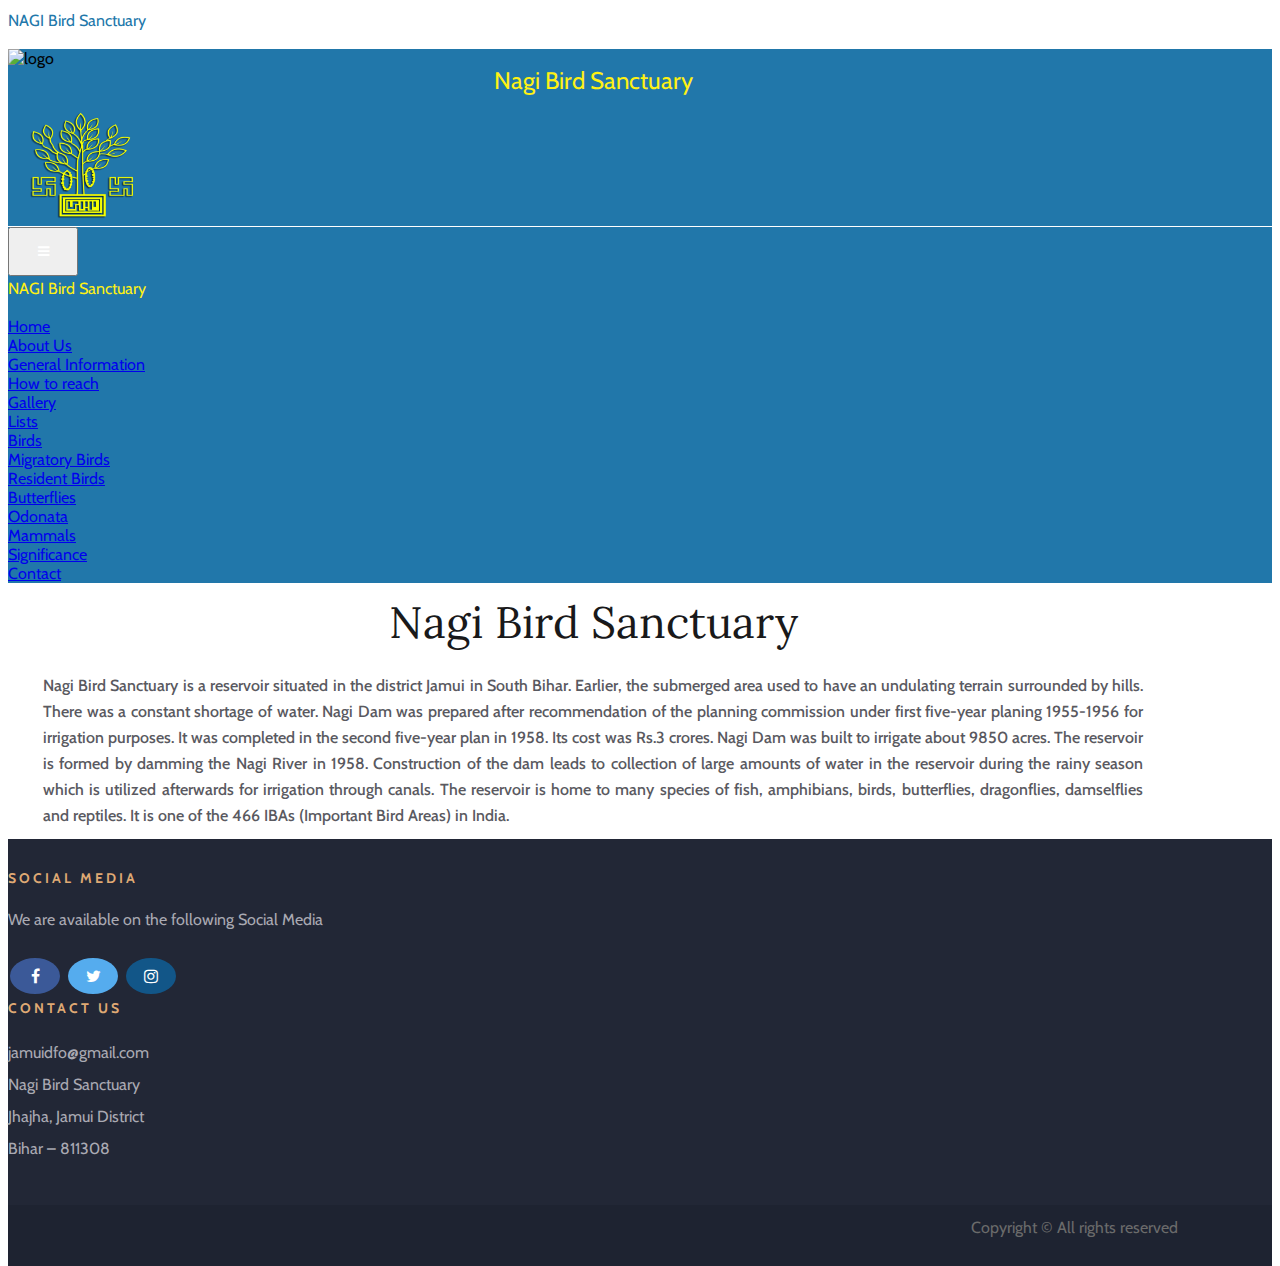
==== commit d092cb13: "update" ====
--- a/about-us.html
+++ b/about-us.html
@@ -33,7 +33,7 @@
             <div class="row">
                 <div class="col">
                     <p class="d-block d-lg-none text-center font-weight-bold mb-0" style="color:#2177AA;">
-                        NAGI Bird Santuary
+                        NAGI Bird Sanctuary
                     </p>
                 </div>
             </div>
@@ -46,13 +46,13 @@
                 <div class="row align-items-center">
                     <div class="col-2">
                         <div class="logo">
-                            <img class="mp=nun" alt="logo" src="img/Logo.png"  width="100px" />
+                            <img class="mp=nun" alt="logo" src="img/Logo.png"  width="90px" />
                         </div>
                     </div>
                     <div class="col">
                                                 
                             <p align="center" class="d-lg-block  font-weight-bold mb-0" style="font-size:x-large; color: #FFF113;">
-                                NAGI BIRD SANCTUARY
+                                Nagi Bird Sanctuary
                             </p>
                         
                     </div>
@@ -75,7 +75,7 @@
                     <span class="fa fa-bars"></span>
                 </button>
                 <p class="d-none d-lg-blocks font-weight-bold mb-0" style="color: #FFF113;">
-                    NAGI Bird Santuary
+                    NAGI Bird Sanctuary
                 </p>
             </div>
     
@@ -111,9 +111,9 @@
                                     <li> <a class="dropdown-item" href="resident.html">Resident Birds</a></li>
                                 </ul>
                             </li>
-                            <li> <a class="dropdown-item" href="#">Butterflies</a></li>
-                            <li> <a class="dropdown-item" href="#">Odonata</a></li>
-                            <li> <a class="dropdown-item" href="#">Mammals</a></li>
+                            <li> <a class="dropdown-item" href="butterflies.html">Butterflies</a></li>
+                        <li> <a class="dropdown-item" href="odonata.html">Odonata</a></li>
+                        <li> <a class="dropdown-item" href="mammals.html">Mammals</a></li>
                         </ul>
                     </li>
                     <li class="nav-item">
@@ -136,8 +136,8 @@
     <!-- Hero Section End -->
 
     <!-- About Us Section Begin -->
-    <section class="aboutus-section spad">
-        <div class="container">
+    <section class="aboutus-section my-4">
+        <div class="container ">
             <div class="row">
                 <div class="col-lg-12">
                     <div class="about-text">
--- a/css/style.css
+++ b/css/style.css
@@ -794,7 +794,8 @@
 .hp-room-items .hp-room-item .hr-text table tbody tr td {
 	font-size: 16px;
 	color: #ffffff;
-	line-height: 36px;
+	
+	line-height: 40px;
 }
 .hp-room-items .hp-room-item .hr-text table tbody tr td.r-o {
 	width: 120px;
@@ -886,7 +887,7 @@
 	background: #222736;
 }
 .footer-section .footer-text {
-	padding: 80px 0 30px;
+	padding: 30px 0 10px;
 }
 .footer-section .footer-text .ft-about {
 	margin-bottom: 30px;
@@ -1006,7 +1007,7 @@
 }
 .footer-section .copyright-option {
 	background: rgba(16, 20, 31, 0.2);
-	padding: 20px 0;
+	padding: 10px 0;
 }
 .footer-section .copyright-option ul li {
 	list-style: none;
@@ -2033,7 +2034,7 @@
 		bottom: 80px;
 	}
 }
-@media only screen and (max-width: 991px) {
+@media only screen and (max-width: 776px) {
 	.top-nav {
 		display: none;
 	}
